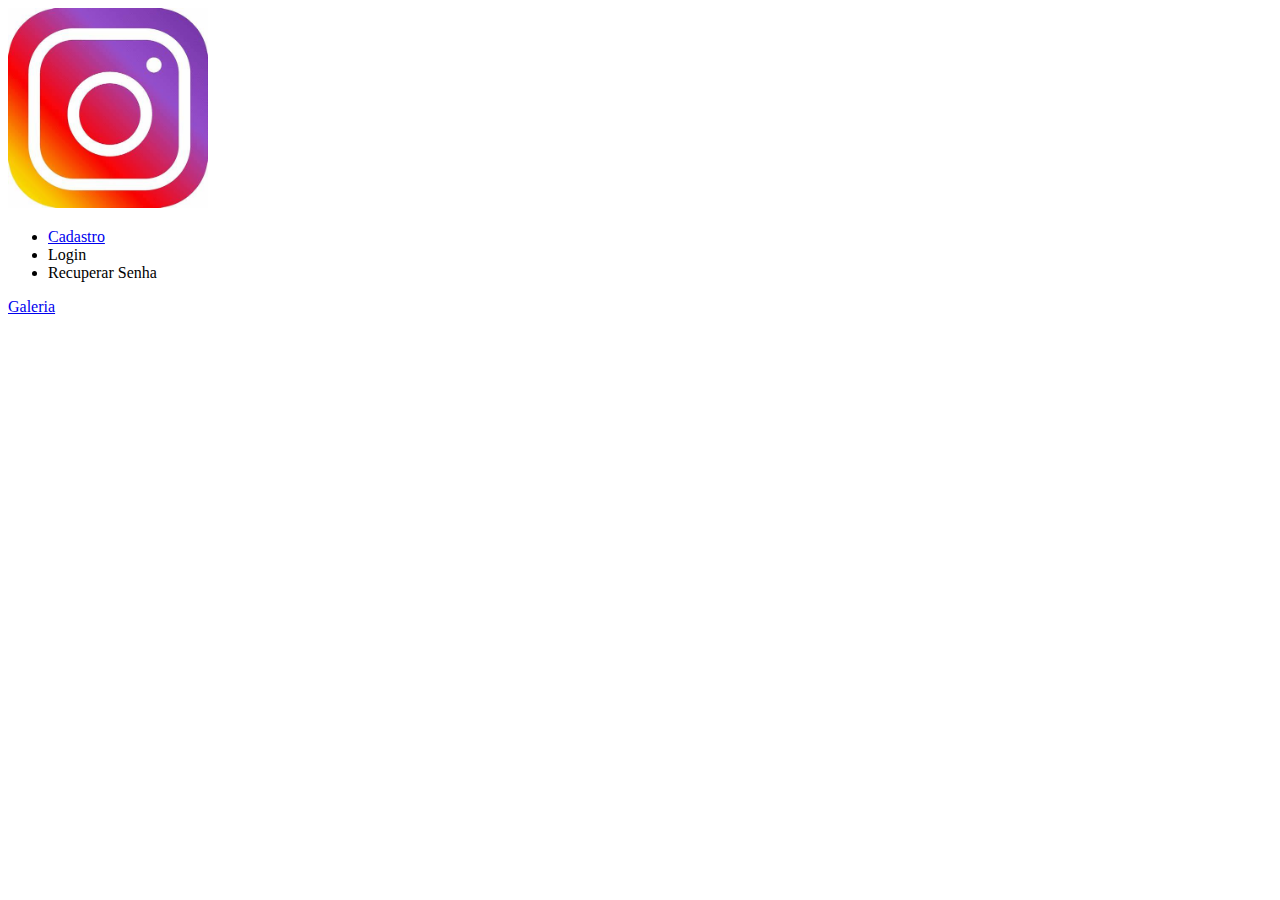
==== HTML-main/Wilson-PPI/main/index.html @ bba14a84 "Atualizado" ====
<!DOCTYPE html>
<html>
    <head>
        <link rel="stylesheet" href="/Wilson-PPI/main/styles/stylesheet.css">
    </head>
 <header>
    <title>Pagina Inicial - Instagram </title>
    
    </header>
    <div class="verticalcenter">
    <img  src="../main/media/OIP.jfif" alt="logo"width="200" height="200">
    </div>
    
    <ul type="I">
        <li><a href="C:\Users\Informatica\Downloads\Wilson-PPI\main\cadastro.html">Cadastro</a></li>
        <li>Login</li>
        <li>Recuperar Senha</li>
    </ul>
 <a  href="C:\Users\Informatica\Downloads\Wilson-PPI\main\galeria.html">Galeria</a>
 </html>
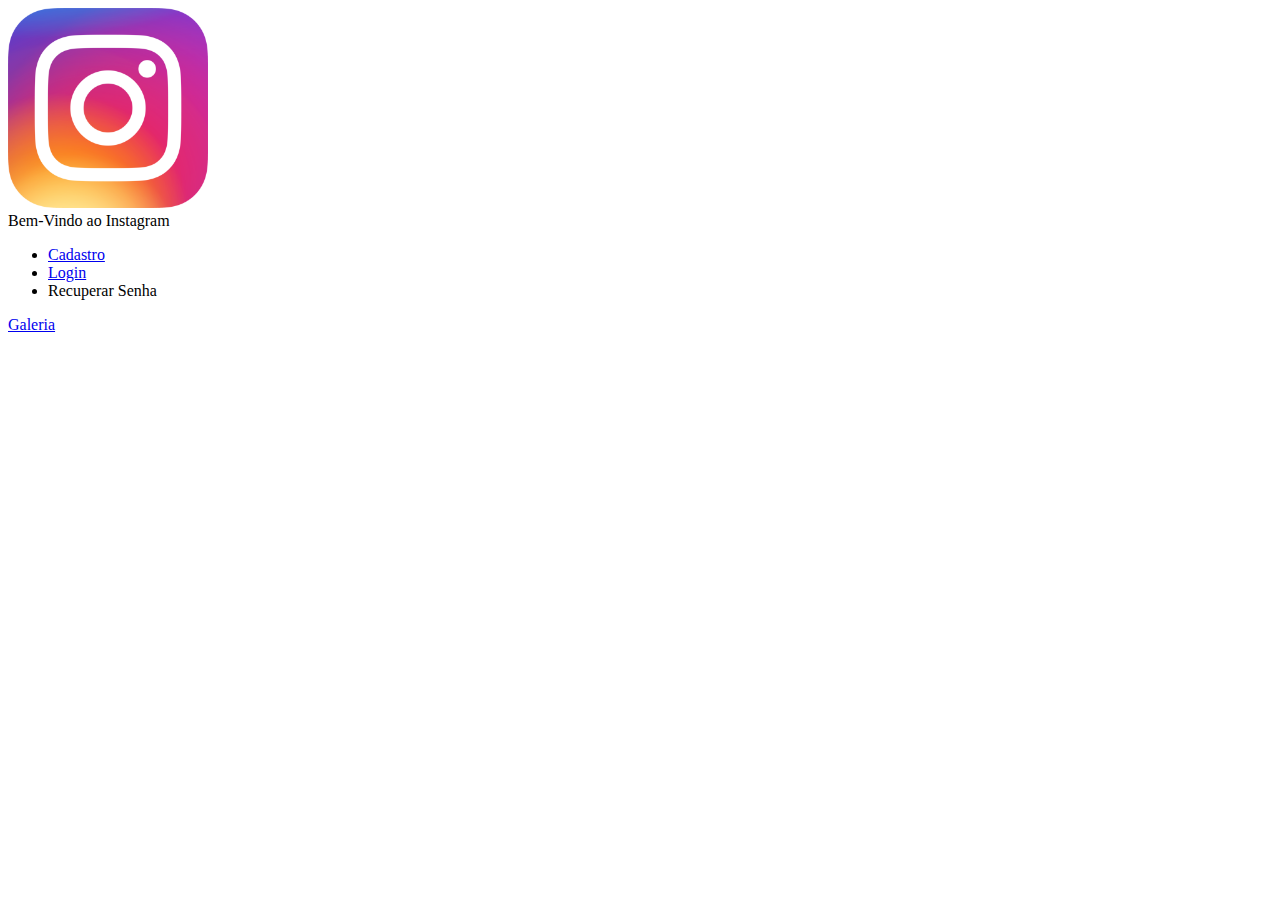
==== commit 66ae40e2: "att 1723" ====
--- a/HTML-main/Wilson-PPI/main/index.html
+++ b/HTML-main/Wilson-PPI/main/index.html
@@ -1,20 +1,30 @@
 <!DOCTYPE html>
 <html>
-    <head>
-        <link rel="stylesheet" href="/Wilson-PPI/main/styles/stylesheet.css">
-    </head>
- <header>
-    <title>Pagina Inicial - Instagram </title>
-    
-    </header>
-    <div class="verticalcenter">
-    <img  src="../main/media/OIP.jfif" alt="logo"width="200" height="200">
-    </div>
-    
+  <head>
+    <link rel="stylesheet" href="/Wilson-PPI/main/styles/main.css" />
+  </head>
+  <header>
+    <title>Pagina Inicial - Instagram</title>
+  </header>
+  <div class="verticalcenter">
+    <img src="../main/media/OIP.png" alt="logo" width="200" height="200" />
+  </div>
+  <p1> Bem-Vindo ao Instagram </p1>
+  <body>
     <ul type="I">
-        <li><a href="C:\Users\Informatica\Downloads\Wilson-PPI\main\cadastro.html">Cadastro</a></li>
-        <li>Login</li>
-        <li>Recuperar Senha</li>
+      <li>
+        <a href="C:\Users\Informatica\Downloads\Wilson-PPI\main\cadastro.html"
+          >Cadastro</a
+        >
+      </li>
+      <li>
+        <a href="C:\git\HTML\HTML-main\Wilson-PPI\main\login.html">Login</a>
+      </li>
+
+      <li>Recuperar Senha</li>
     </ul>
- <a  href="C:\Users\Informatica\Downloads\Wilson-PPI\main\galeria.html">Galeria</a>
- </html>
+    <a href="C:\Users\Informatica\Downloads\Wilson-PPI\main\galeria.html"
+      >Galeria</a
+    >
+  </body>
+</html>
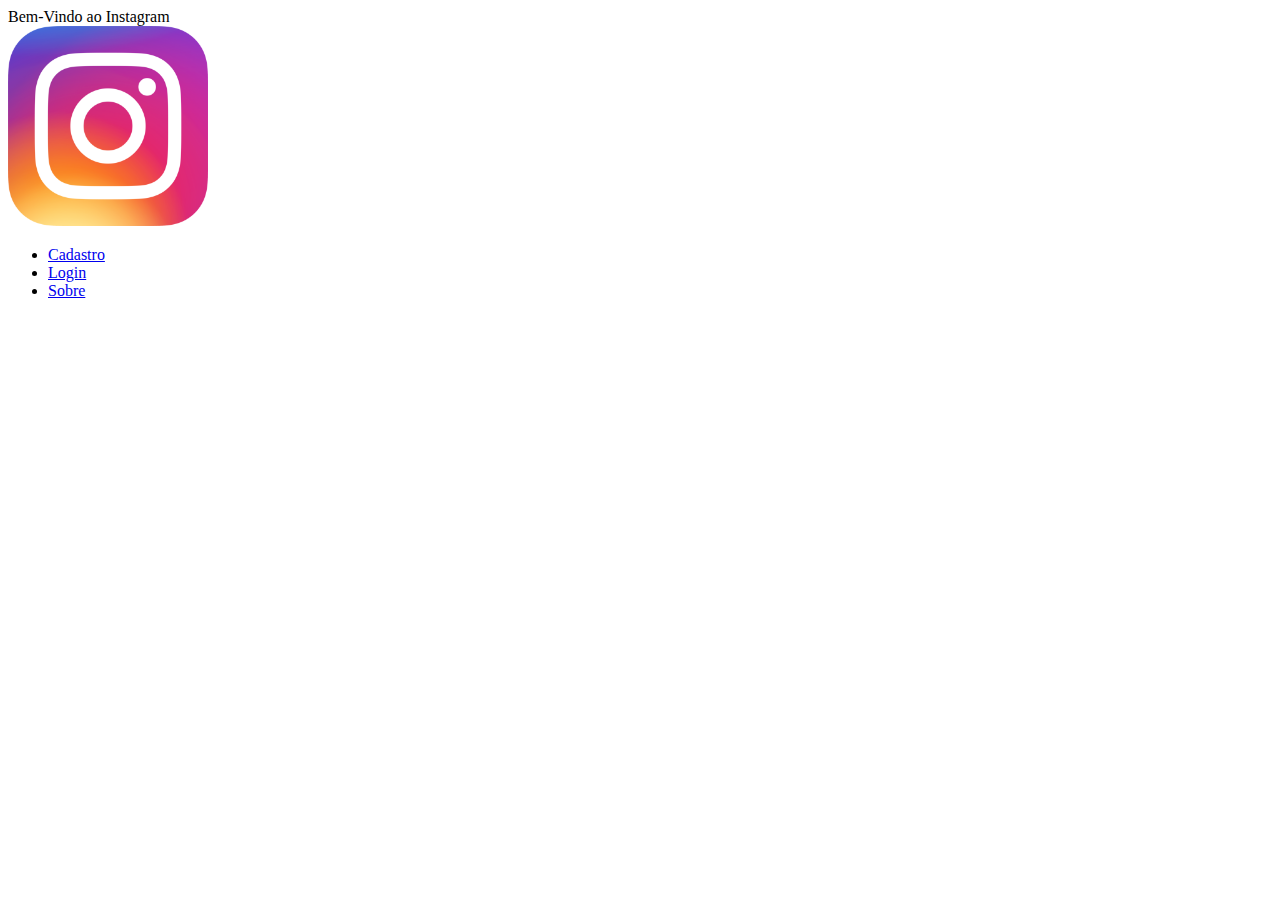
==== commit 5de9da5d: "" ====
--- a/HTML-main/Wilson-PPI/main/index.html
+++ b/HTML-main/Wilson-PPI/main/index.html
@@ -6,10 +6,11 @@
   <header>
     <title>Pagina Inicial - Instagram</title>
   </header>
-  <div class="verticalcenter">
+
+  <p1> Bem-Vindo ao Instagram </p1>
+  <div class="">
     <img src="../main/media/OIP.png" alt="logo" width="200" height="200" />
   </div>
-  <p1> Bem-Vindo ao Instagram </p1>
   <body>
     <ul type="I">
       <li>
@@ -20,11 +21,9 @@
       <li>
         <a href="C:\git\HTML\HTML-main\Wilson-PPI\main\login.html">Login</a>
       </li>
-
-      <li>Recuperar Senha</li>
+      <li>
+        <a href="/Wilson-PPI/main/sobre.html">Sobre</a>
+      </li>
     </ul>
-    <a href="C:\Users\Informatica\Downloads\Wilson-PPI\main\galeria.html"
-      >Galeria</a
-    >
   </body>
 </html>
